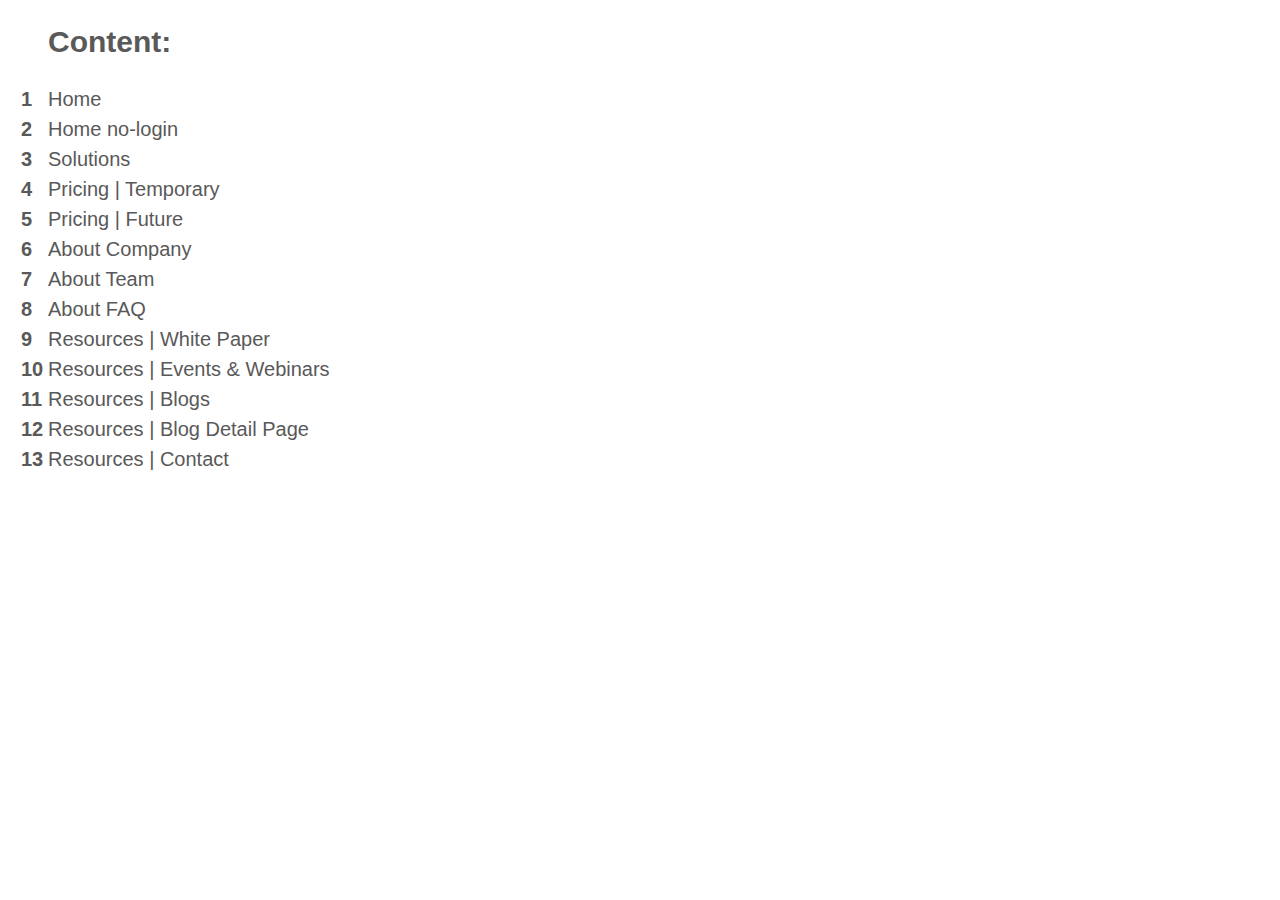
==== html/_index.html @ 66874c9f "add" ====
<!DOCTYPE html><html lang="en"><head>
    <meta charset="UTF-8">
    <title>Content</title>
    <style>
        p, h2{
            font-family: 'Conv_Lato-Regular', sans-serif;
            font-size: 30px;
            font-weight: 700;
            color: #595959;
            margin-left: 40px;
        }

        li{
            list-style-type: none;
            counter-increment: li;
            position: relative;
        }
        ol li::before {
            content: counter(li) ;
            display: inline-block;
            width: 10px;
            margin-right: 8px;
            margin-left: -17px;
            position: absolute;
            font-size: 20px;
            font-weight: 600;
            line-height: 24px;
            top: 3px;
            left: -10px;
            color: #595959;
            font-family: 'Conv_Lato-Regular', sans-serif;
        }
        li a{
            text-decoration: none;
            font-family: 'Conv_Lato-Regular', sans-serif;
            font-size: 20px;
            font-weight: 500;
            color: #595959;
            line-height: 30px;
        }

        li a:hover{
            color: #ff3448;
        }
    </style></head>
    <body><h2>Content:</h2><ol>
        <li><a href="index.html">Home</a></li>
        <li><a href="index-no-login.html">Home no-login</a></li>
        <li><a href="solutions.html">Solutions</a></li>
        <li><a href="pricing.html">Pricing | Temporary</a></li>
        <li><a href="pricing-future.html">Pricing | Future</a></li>
        <li><a href="about.html">About Company</a></li>
        <li><a href="about.html">About Team</a></li>
        <li><a href="about-faq.html">About FAQ</a></li>
        <li><a href="resources.html">Resources | White Paper</a></li>
        <li><a href="events.html">Resources | Events & Webinars</a></li>
        <li><a href="blog.html">Resources | Blogs</a></li>
        <li><a href="page.html">Resources | Blog Detail Page</a></li>
        <li><a href="contact.html">Resources | Contact</a></li>




    </ol></body></html>
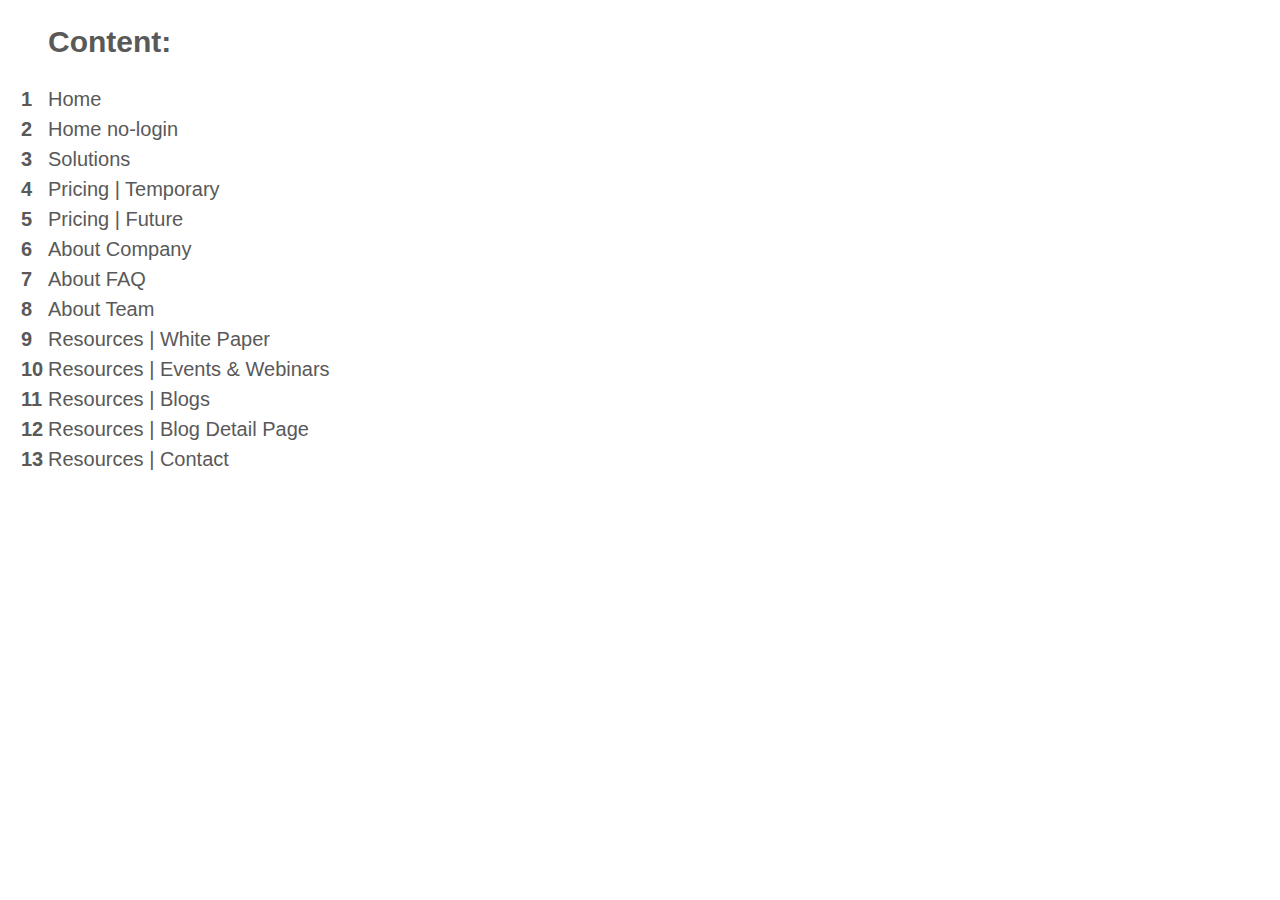
==== commit 18963ecf: "add" ====
--- a/html/_index.html
+++ b/html/_index.html
@@ -50,8 +50,8 @@
         <li><a href="pricing.html">Pricing | Temporary</a></li>
         <li><a href="pricing-future.html">Pricing | Future</a></li>
         <li><a href="about.html">About Company</a></li>
-        <li><a href="about.html">About Team</a></li>
-        <li><a href="about-faq.html">About FAQ</a></li>
+        <li><a href="faq.html">About FAQ</a></li>
+        <li><a href="team.html">About Team</a></li>
         <li><a href="resources.html">Resources | White Paper</a></li>
         <li><a href="events.html">Resources | Events & Webinars</a></li>
         <li><a href="blog.html">Resources | Blogs</a></li>
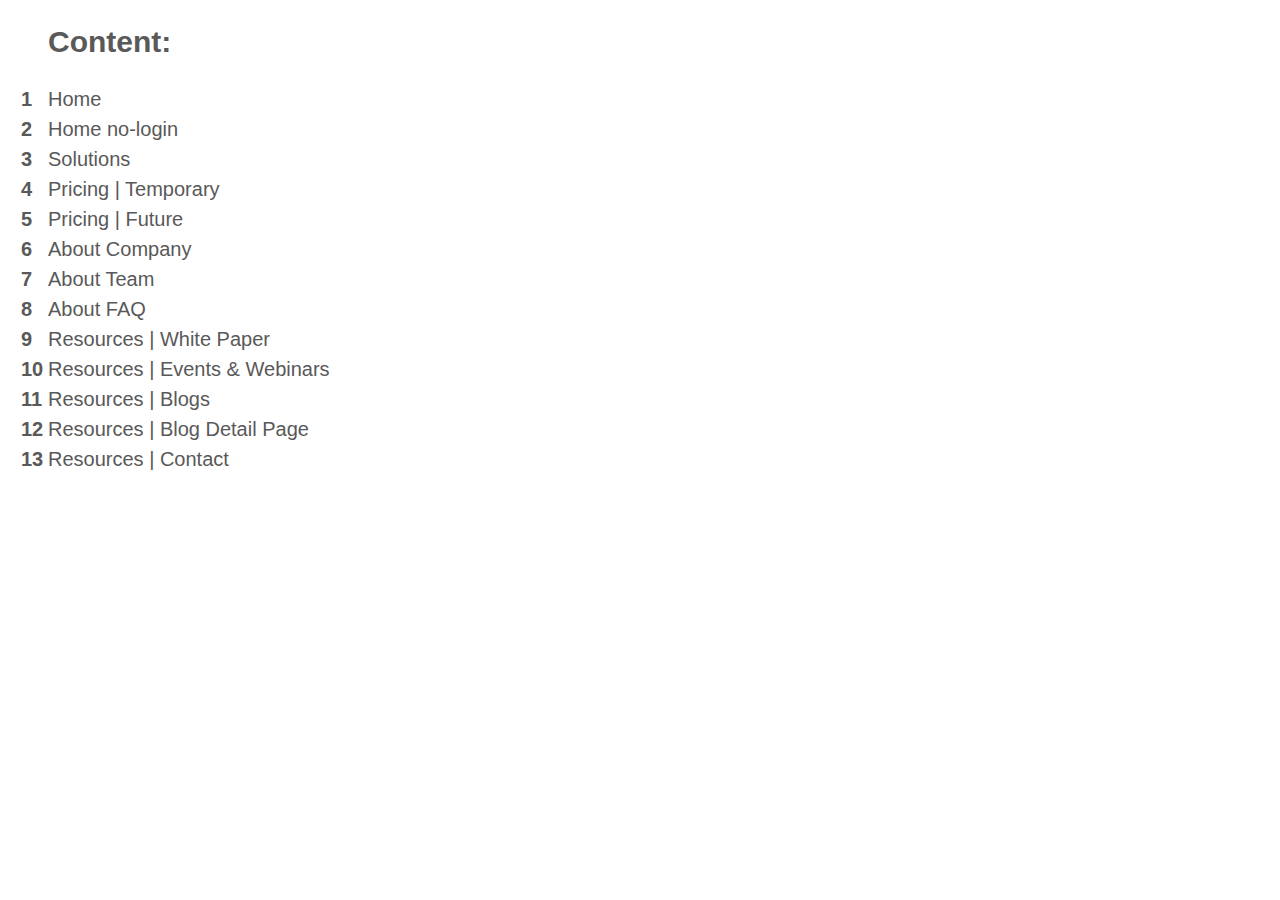
==== commit cc9482a2: "add" ====
--- a/html/_index.html
+++ b/html/_index.html
@@ -50,9 +50,9 @@
         <li><a href="pricing.html">Pricing | Temporary</a></li>
         <li><a href="pricing-future.html">Pricing | Future</a></li>
         <li><a href="about.html">About Company</a></li>
+        <li><a href="team.html">About Team</a></li>
         <li><a href="faq.html">About FAQ</a></li>
-        <li><a href="team.html">About Team</a></li>
-        <li><a href="resources.html">Resources | White Paper</a></li>
+        <li><a href="paper.html">Resources | White Paper</a></li>
         <li><a href="events.html">Resources | Events & Webinars</a></li>
         <li><a href="blog.html">Resources | Blogs</a></li>
         <li><a href="page.html">Resources | Blog Detail Page</a></li>
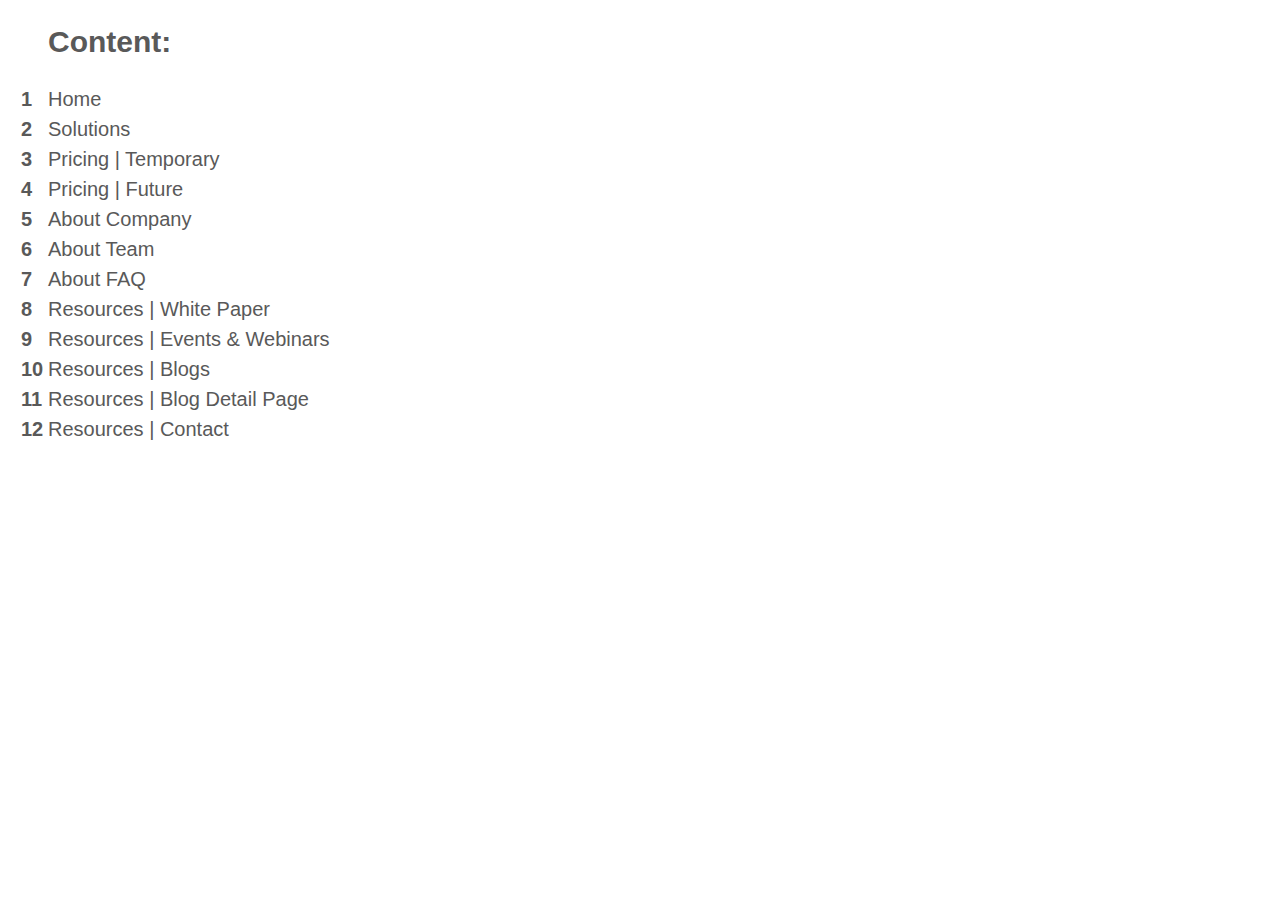
==== commit 6b00103e: "add" ====
--- a/html/_index.html
+++ b/html/_index.html
@@ -45,7 +45,6 @@
     </style></head>
     <body><h2>Content:</h2><ol>
         <li><a href="index.html">Home</a></li>
-        <li><a href="index-no-login.html">Home no-login</a></li>
         <li><a href="solutions.html">Solutions</a></li>
         <li><a href="pricing.html">Pricing | Temporary</a></li>
         <li><a href="pricing-future.html">Pricing | Future</a></li>
